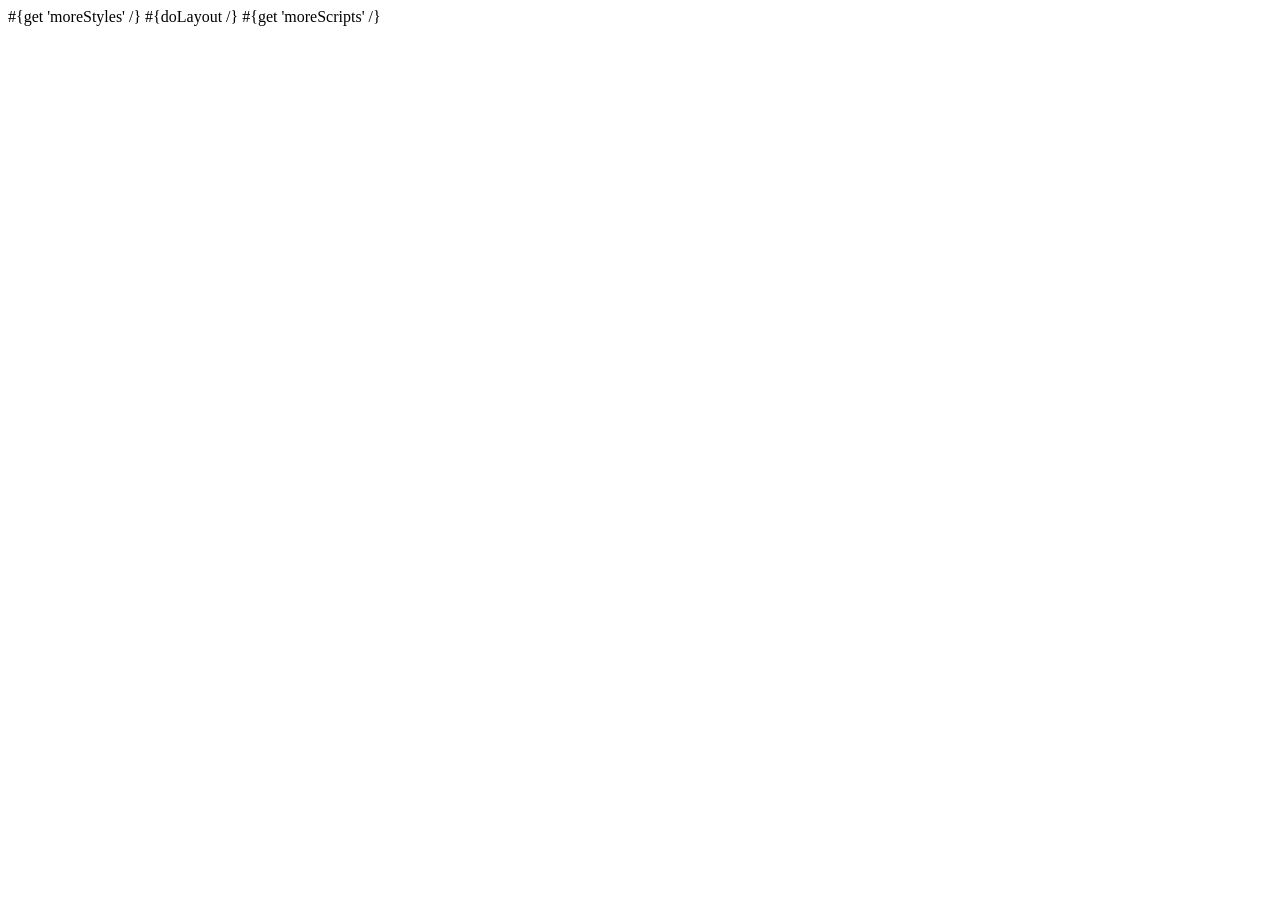
==== app/views/main.html @ 3c6c283c "初始化" ====
<!DOCTYPE html>

<html>
    <head>
        <title>#{get 'title' /}</title>
        <meta charset="${_response_encoding}">
        <link rel="stylesheet" media="screen" href="@{'/public/stylesheets/main.css'}">
        #{get 'moreStyles' /}
        <link rel="shortcut icon" type="image/png" href="@{'/public/images/favicon.png'}">
    </head>
    <body>
        #{doLayout /}
        
        <script src="@{'/public/javascripts/jquery-1.6.4.min.js'}" type="text/javascript" charset="${_response_encoding}"></script>
        #{get 'moreScripts' /}
    </body>
</html>
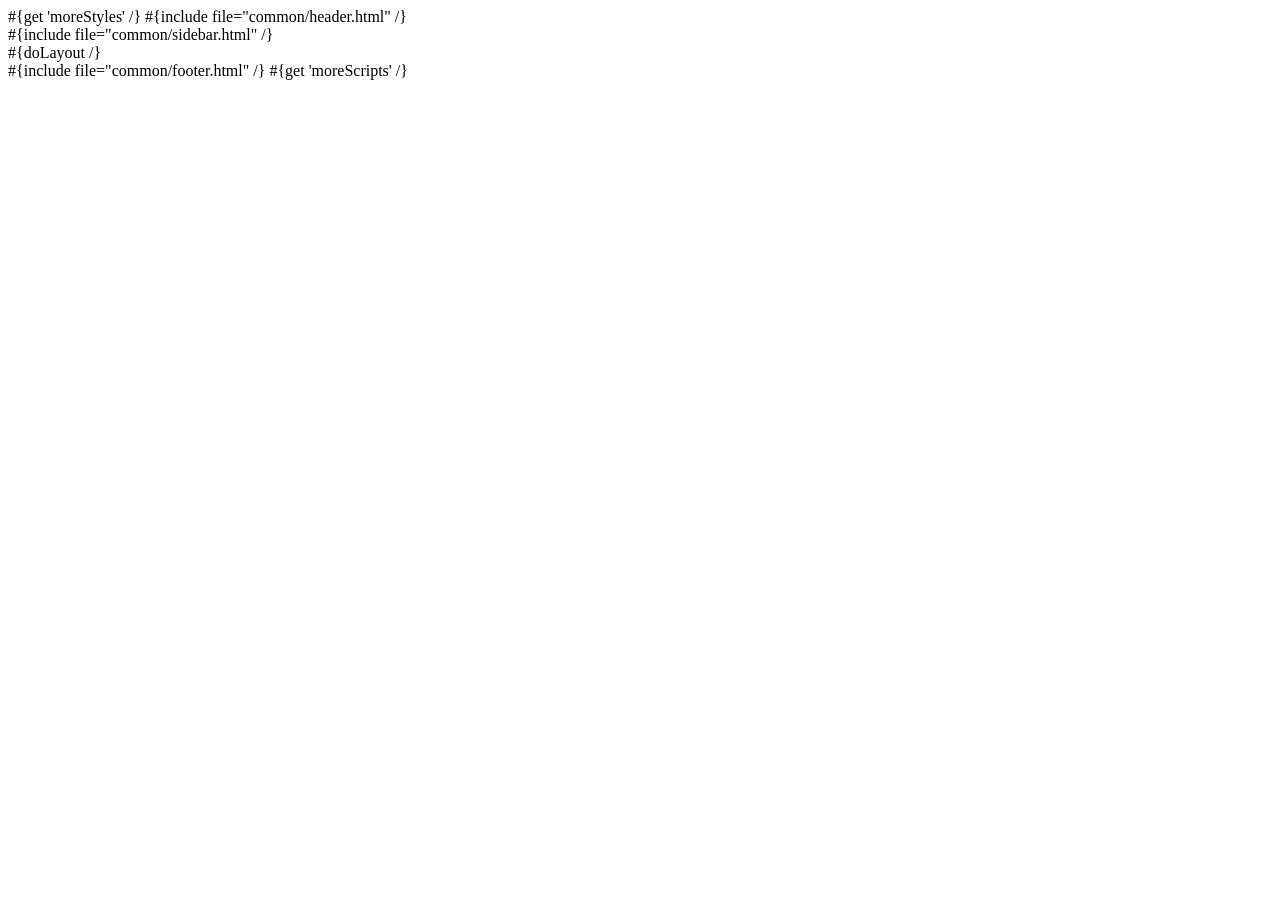
==== commit 1325ba33: "登陆逻辑" ====
--- a/app/views/main.html
+++ b/app/views/main.html
@@ -1,17 +1,26 @@
 <!DOCTYPE html>
-
 <html>
     <head>
-        <title>#{get 'title' /}</title>
-        <meta charset="${_response_encoding}">
-        <link rel="stylesheet" media="screen" href="@{'/public/stylesheets/main.css'}">
+        <meta http-equiv="Content-Type" charset="${_response_encoding}">
+        <meta name="keywords" content="">
+        <meta name="description" content="">
+        <meta name="viewport" content="width=device-width, initial-scale=1, maximum-scale=1">
+        <title>${pageTitle}</title>
+        <link rel="stylesheet" href="@{'/public/css/common.css'}">
+        <link rel="stylesheet" href="@{'/public/css/font-awesome.min.css'}">
         #{get 'moreStyles' /}
-        <link rel="shortcut icon" type="image/png" href="@{'/public/images/favicon.png'}">
     </head>
     <body>
-        #{doLayout /}
-        
-        <script src="@{'/public/javascripts/jquery-1.6.4.min.js'}" type="text/javascript" charset="${_response_encoding}"></script>
+        #{include file="common/header.html" /}
+        <div class="content">
+            #{include file="common/sidebar.html" /}
+            <div class="main">
+                <div class="main-inner">
+                    #{doLayout /}
+                </div>
+            </div>
+        </div>
+        #{include file="common/footer.html" /}
         #{get 'moreScripts' /}
     </body>
 </html>
